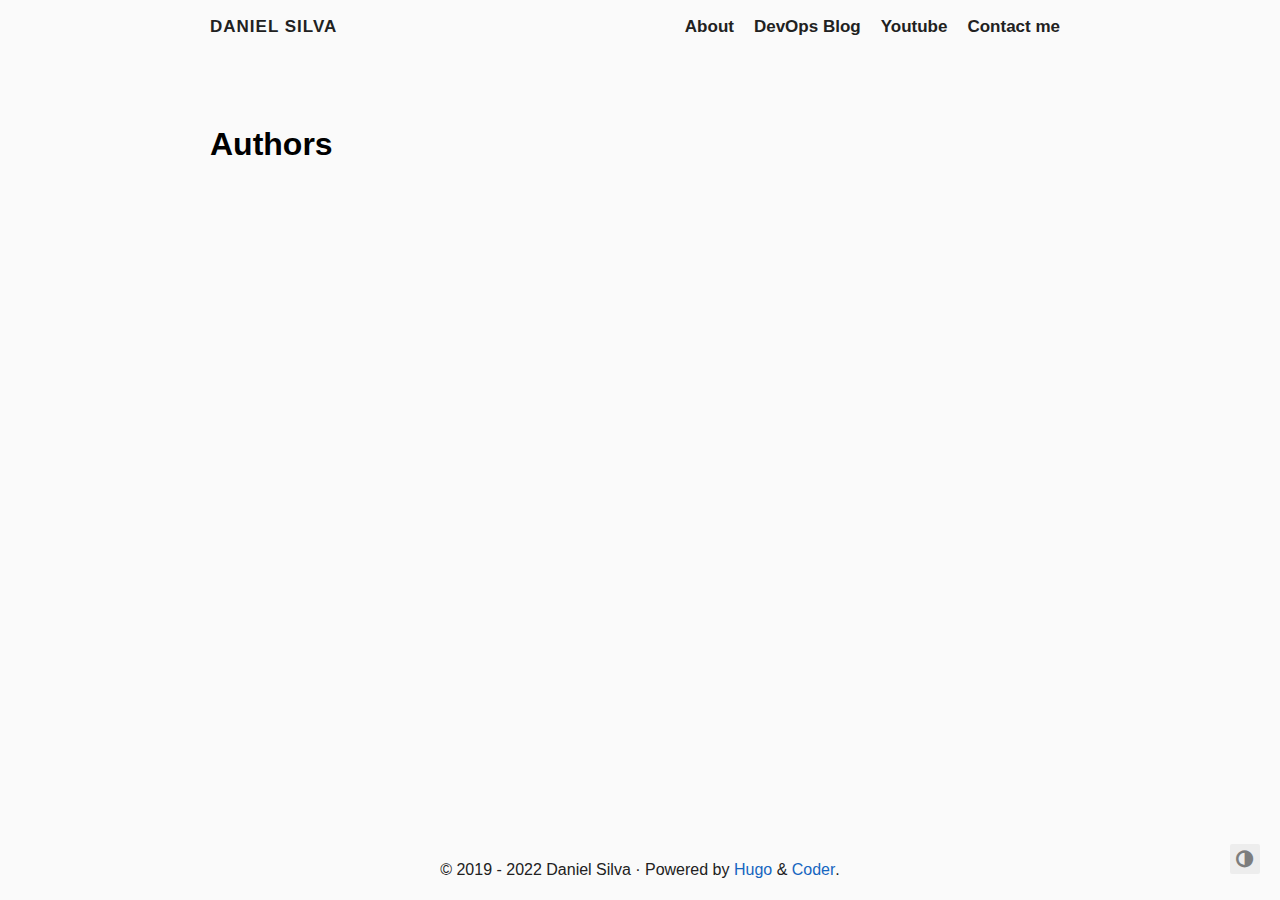
==== authors/index.html @ 51be2b2c "deploy: ba8b4b737e5ba0e43b22cd0cecfbf5e23cbf5048" ====
<!doctype html><html lang=en><head><meta charset=utf-8><meta name=viewport content="width=device-width,initial-scale=1"><meta name=color-scheme content="light dark"><meta http-equiv=content-security-policy content="upgrade-insecure-requests; block-all-mixed-content; default-src 'self'; child-src 'self'; font-src 'self' https://fonts.gstatic.com https://cdn.jsdelivr.net/; form-action 'self'; frame-src 'self'; img-src 'self'; object-src 'none'; style-src 'self' 'unsafe-inline' https://fonts.googleapis.com/ https://cdn.jsdelivr.net/; script-src 'self' 'unsafe-inline' https://www.google-analytics.com https://cdn.jsdelivr.net/; prefetch-src 'self'; connect-src 'self' https://www.google-analytics.com;"><meta name=author content="Daniel Silva"><meta name=description content="Daniel homepage"><meta name=keywords content="blog,developer,personal"><meta name=twitter:card content="summary"><meta name=twitter:title content="Authors"><meta name=twitter:description content="Daniel homepage"><meta property="og:title" content="Authors"><meta property="og:description" content="Daniel homepage"><meta property="og:type" content="website"><meta property="og:url" content="https://blog.danielssilva.dev/authors/"><title>Daniel Silva</title><link rel=canonical href=https://blog.danielssilva.dev/authors/><link rel=preload href="/fonts/forkawesome-webfont.woff2?v=1.2.0" as=font type=font/woff2 crossorigin><link rel=stylesheet href=/css/coder.min.6b1a4fbc48955b72aea7913e43fabeb45e8bc120da5aa41b598dd33adcac4b59.css integrity="sha256-axpPvEiVW3Kup5E+Q/q+tF6LwSDaWqQbWY3TOtysS1k=" crossorigin=anonymous media=screen><link rel=stylesheet href=/css/coder-dark.min.39e41a7f16bdf8cb16e43cae7d714fa1016f1d2d2898a5b3f27f42c9979204e2.css integrity="sha256-OeQafxa9+MsW5DyufXFPoQFvHS0omKWz8n9CyZeSBOI=" crossorigin=anonymous media=screen><link rel=icon type=image/png href=/images/favicon-32x32.png sizes=32x32><link rel=icon type=image/png href=/images/favicon-16x16.png sizes=16x16><link rel=apple-touch-icon href=/images/apple-touch-icon.png><link rel=apple-touch-icon sizes=180x180 href=/images/apple-touch-icon.png><link rel=manifest href=/site.webmanifest><link rel=mask-icon href=/images/safari-pinned-tab.svg color=#5bbad5><link rel=alternate type=application/rss+xml href=/authors/index.xml title="Daniel Silva"><meta name=generator content="Hugo 0.101.0"></head><body class="preload-transitions colorscheme-auto"><div class=float-container><a id=dark-mode-toggle class=colorscheme-toggle><i class="fa fa-adjust fa-fw" aria-hidden=true></i></a></div><main class=wrapper><nav class=navigation><section class=container><a class=navigation-title href=/>Daniel Silva</a>
<input type=checkbox id=menu-toggle>
<label class="menu-button float-right" for=menu-toggle><i class="fa fa-bars fa-fw" aria-hidden=true></i></label><ul class=navigation-list><li class=navigation-item><a class=navigation-link href=/about/>About</a></li><li class=navigation-item><a class=navigation-link href=/posts/>DevOps Blog</a></li><li class=navigation-item><a class=navigation-link href=/projects/>Youtube</a></li><li class=navigation-item><a class=navigation-link href=/contact/>Contact me</a></li></ul></section></nav><div class=content><section class="container taxonomy"><h1 class=title><a class=title-link href=https://blog.danielssilva.dev/authors/>Authors</a></h1><ul></ul></section></div><footer class=footer><section class=container>©
2019 -
2022
Daniel Silva
·
Powered by <a href=https://gohugo.io/>Hugo</a> & <a href=https://github.com/luizdepra/hugo-coder/>Coder</a>.</section></footer></main><script src=/js/coder.min.236049395dc3682fb2719640872958e12f1f24067bb09c327b233e6290c7edac.js integrity="sha256-I2BJOV3DaC+ycZZAhylY4S8fJAZ7sJwyeyM+YpDH7aw="></script></body></html>
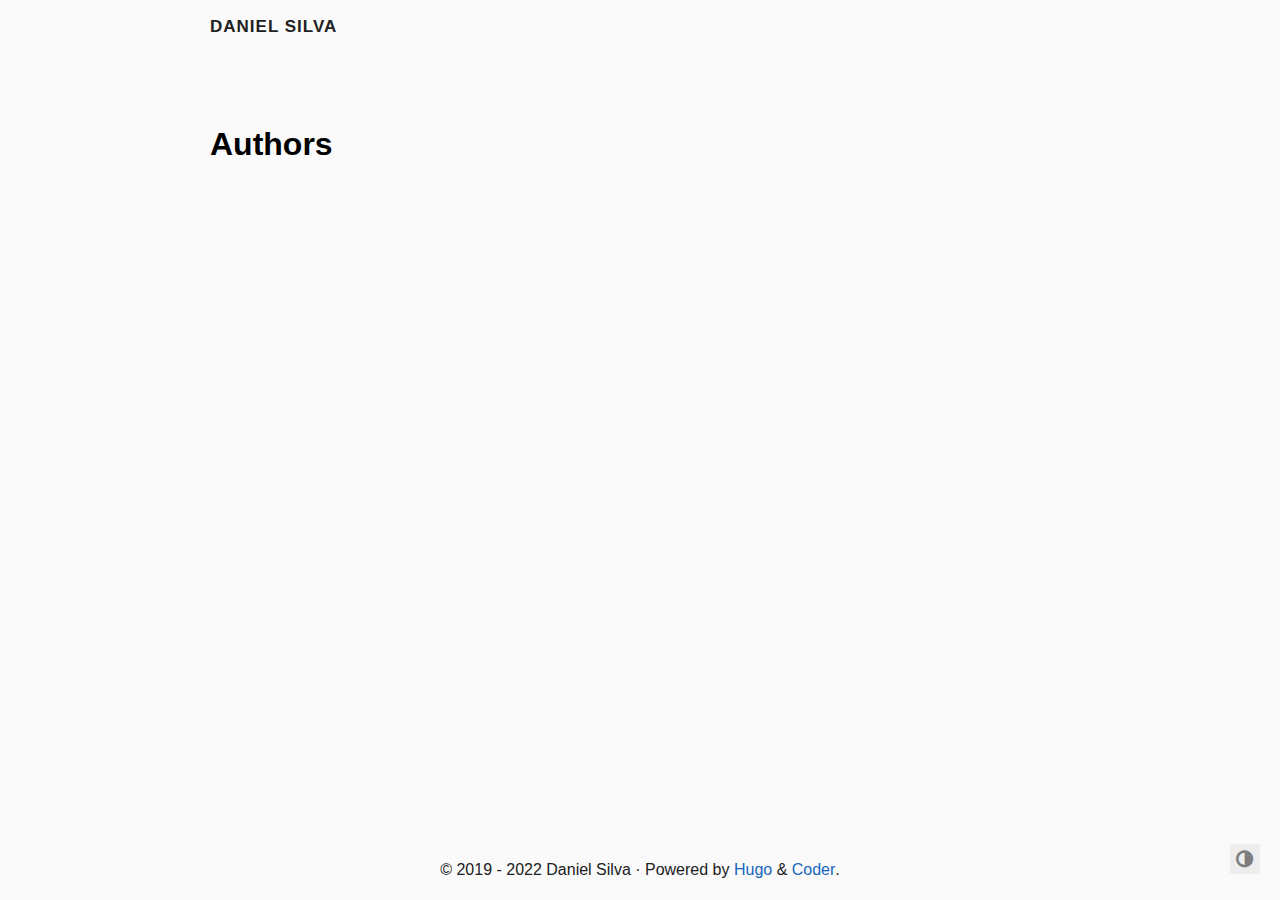
==== commit d9d8f4e3: "deploy: 39fbf7507c198a4cbe82f943eada660a3899569c" ====
--- a/authors/index.html
+++ b/authors/index.html
@@ -1,6 +1,4 @@
-<!doctype html><html lang=en><head><meta charset=utf-8><meta name=viewport content="width=device-width,initial-scale=1"><meta name=color-scheme content="light dark"><meta http-equiv=content-security-policy content="upgrade-insecure-requests; block-all-mixed-content; default-src 'self'; child-src 'self'; font-src 'self' https://fonts.gstatic.com https://cdn.jsdelivr.net/; form-action 'self'; frame-src 'self'; img-src 'self'; object-src 'none'; style-src 'self' 'unsafe-inline' https://fonts.googleapis.com/ https://cdn.jsdelivr.net/; script-src 'self' 'unsafe-inline' https://www.google-analytics.com https://cdn.jsdelivr.net/; prefetch-src 'self'; connect-src 'self' https://www.google-analytics.com;"><meta name=author content="Daniel Silva"><meta name=description content="Daniel homepage"><meta name=keywords content="blog,developer,personal"><meta name=twitter:card content="summary"><meta name=twitter:title content="Authors"><meta name=twitter:description content="Daniel homepage"><meta property="og:title" content="Authors"><meta property="og:description" content="Daniel homepage"><meta property="og:type" content="website"><meta property="og:url" content="https://blog.danielssilva.dev/authors/"><title>Daniel Silva</title><link rel=canonical href=https://blog.danielssilva.dev/authors/><link rel=preload href="/fonts/forkawesome-webfont.woff2?v=1.2.0" as=font type=font/woff2 crossorigin><link rel=stylesheet href=/css/coder.min.6b1a4fbc48955b72aea7913e43fabeb45e8bc120da5aa41b598dd33adcac4b59.css integrity="sha256-axpPvEiVW3Kup5E+Q/q+tF6LwSDaWqQbWY3TOtysS1k=" crossorigin=anonymous media=screen><link rel=stylesheet href=/css/coder-dark.min.39e41a7f16bdf8cb16e43cae7d714fa1016f1d2d2898a5b3f27f42c9979204e2.css integrity="sha256-OeQafxa9+MsW5DyufXFPoQFvHS0omKWz8n9CyZeSBOI=" crossorigin=anonymous media=screen><link rel=icon type=image/png href=/images/favicon-32x32.png sizes=32x32><link rel=icon type=image/png href=/images/favicon-16x16.png sizes=16x16><link rel=apple-touch-icon href=/images/apple-touch-icon.png><link rel=apple-touch-icon sizes=180x180 href=/images/apple-touch-icon.png><link rel=manifest href=/site.webmanifest><link rel=mask-icon href=/images/safari-pinned-tab.svg color=#5bbad5><link rel=alternate type=application/rss+xml href=/authors/index.xml title="Daniel Silva"><meta name=generator content="Hugo 0.101.0"></head><body class="preload-transitions colorscheme-auto"><div class=float-container><a id=dark-mode-toggle class=colorscheme-toggle><i class="fa fa-adjust fa-fw" aria-hidden=true></i></a></div><main class=wrapper><nav class=navigation><section class=container><a class=navigation-title href=/>Daniel Silva</a>
-<input type=checkbox id=menu-toggle>
-<label class="menu-button float-right" for=menu-toggle><i class="fa fa-bars fa-fw" aria-hidden=true></i></label><ul class=navigation-list><li class=navigation-item><a class=navigation-link href=/about/>About</a></li><li class=navigation-item><a class=navigation-link href=/posts/>DevOps Blog</a></li><li class=navigation-item><a class=navigation-link href=/projects/>Youtube</a></li><li class=navigation-item><a class=navigation-link href=/contact/>Contact me</a></li></ul></section></nav><div class=content><section class="container taxonomy"><h1 class=title><a class=title-link href=https://blog.danielssilva.dev/authors/>Authors</a></h1><ul></ul></section></div><footer class=footer><section class=container>©
+<!doctype html><html lang=en><head><meta charset=utf-8><meta name=viewport content="width=device-width,initial-scale=1"><meta name=color-scheme content="light dark"><meta http-equiv=content-security-policy content="upgrade-insecure-requests; block-all-mixed-content; default-src 'self'; child-src 'self'; font-src 'self' https://fonts.gstatic.com https://cdn.jsdelivr.net/; form-action 'self'; frame-src 'self'; img-src 'self'; object-src 'none'; style-src 'self' 'unsafe-inline' https://fonts.googleapis.com/ https://cdn.jsdelivr.net/; script-src 'self' 'unsafe-inline' https://www.google-analytics.com https://cdn.jsdelivr.net/; prefetch-src 'self'; connect-src 'self' https://www.google-analytics.com;"><meta name=author content="Daniel Silva"><meta name=description content="Daniel homepage"><meta name=keywords content="blog,developer,personal"><meta name=twitter:card content="summary"><meta name=twitter:title content="Authors"><meta name=twitter:description content="Daniel homepage"><meta property="og:title" content="Authors"><meta property="og:description" content="Daniel homepage"><meta property="og:type" content="website"><meta property="og:url" content="https://www.danielssilva.dev/authors/"><title>Daniel Silva</title><link rel=canonical href=https://www.danielssilva.dev/authors/><link rel=preload href="/fonts/forkawesome-webfont.woff2?v=1.2.0" as=font type=font/woff2 crossorigin><link rel=stylesheet href=/css/coder.min.6b1a4fbc48955b72aea7913e43fabeb45e8bc120da5aa41b598dd33adcac4b59.css integrity="sha256-axpPvEiVW3Kup5E+Q/q+tF6LwSDaWqQbWY3TOtysS1k=" crossorigin=anonymous media=screen><link rel=stylesheet href=/css/coder-dark.min.39e41a7f16bdf8cb16e43cae7d714fa1016f1d2d2898a5b3f27f42c9979204e2.css integrity="sha256-OeQafxa9+MsW5DyufXFPoQFvHS0omKWz8n9CyZeSBOI=" crossorigin=anonymous media=screen><link rel=icon type=image/png href=/images/favicon-32x32.png sizes=32x32><link rel=icon type=image/png href=/images/favicon-16x16.png sizes=16x16><link rel=apple-touch-icon href=/images/apple-touch-icon.png><link rel=apple-touch-icon sizes=180x180 href=/images/apple-touch-icon.png><link rel=manifest href=/site.webmanifest><link rel=mask-icon href=/images/safari-pinned-tab.svg color=#5bbad5><link rel=alternate type=application/rss+xml href=/authors/index.xml title="Daniel Silva"><meta name=generator content="Hugo 0.101.0"></head><body class="preload-transitions colorscheme-auto"><div class=float-container><a id=dark-mode-toggle class=colorscheme-toggle><i class="fa fa-adjust fa-fw" aria-hidden=true></i></a></div><main class=wrapper><nav class=navigation><section class=container><a class=navigation-title href=/>Daniel Silva</a></section></nav><div class=content><section class="container taxonomy"><h1 class=title><a class=title-link href=https://www.danielssilva.dev/authors/>Authors</a></h1><ul></ul></section></div><footer class=footer><section class=container>©
 2019 -
 2022
 Daniel Silva
